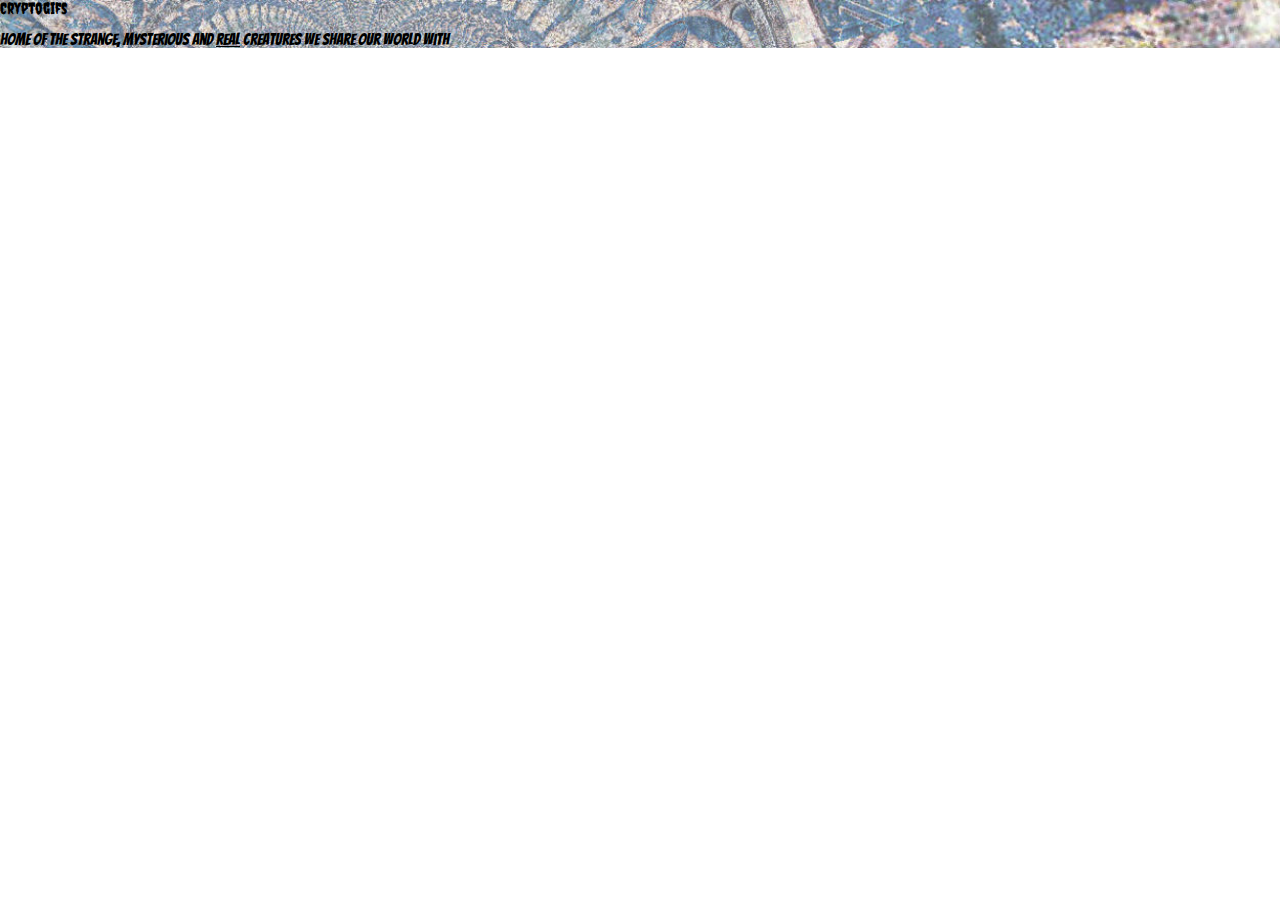
==== index.html @ 81baeee7 "pushing initial files" ====
<!DOCTYPE html>
<html lang="en">
<head>
	<title>CryptoGifs</title>
	<link rel="stylesheet" href="assets/css/reset.css">
	<link rel="stylesheet" href="https://maxcdn.bootstrapcdn.com/bootstrap/3.3.6/css/bootstrap.min.css" integrity="sha384-1q8mTJOASx8j1Au+a5WDVnPi2lkFfwwEAa8hDDdjZlpLegxhjVME1fgjWPGmkzs7" crossorigin="anonymous">
	<link rel="icon" href="assets/images/favicon.ico" type="image/x-icon">
	<link rel="stylesheet" href="assets/css/main.css">
	<script src='http://code.jquery.com/jquery-2.1.3.min.js'></script>
	<link href="https://fonts.googleapis.com/css?family=Bangers|Creepster|Russo+One" rel="stylesheet">
	<script type="text/javascript" src="assets/javascript/main.js"></script>
</head>
<body>
	<header>
		<div class="container-fluid">
			<div class="row">
				<div class="col-xs-8 col-xs-offset-2">
					<h1>Cryptogifs</h1><br>
					<p>Home of the strange, mysterious and <u>real</u> creatures we share our world with</p>
				</div>
			</div>
		</div>
	</header>




</body>
</html>
---- assets/css/main.css ----
header {
	font-family: 'Bangers', cursive;
	background-image: url(../images/Yale-world-map2.jpg);
	background-repeat: no-repeat;
	background-size: cover;
}

h1 {
	font-family: 'Creepster', cursive;
	color: ;
}
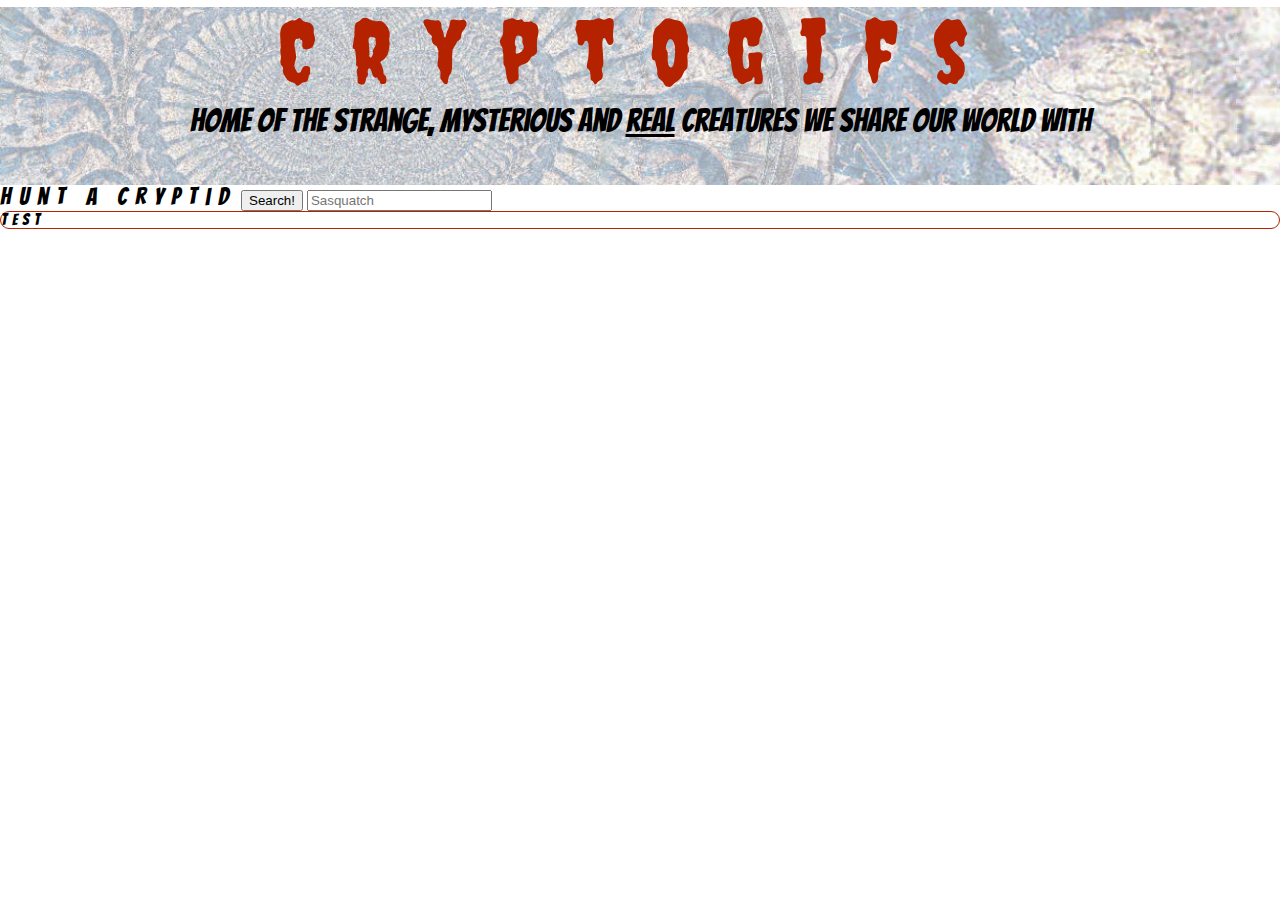
==== commit 67c4d0a7: "updating docs and folder structure" ====
--- a/index.html
+++ b/index.html
@@ -14,15 +14,40 @@
 	<header>
 		<div class="container-fluid">
 			<div class="row">
-				<div class="col-xs-8 col-xs-offset-2">
-					<h1>Cryptogifs</h1><br>
-					<p>Home of the strange, mysterious and <u>real</u> creatures we share our world with</p>
+				<div class="col-xs-12">
+					<h1>Cryptogifs</h1>
+				</div>
+			</div>
+			<div class="row">
+				<div class="col-xs-12">
+					<h2>Home of the strange, mysterious and <u>real</u> creatures we share our world with</h2>
 				</div>
 			</div>
 		</div>
 	</header>
 
-
+	<main>
+		<div class="container">
+			<div class="row">
+				<div class="col-xs-6 form-group">
+					<label for="searchQuery">Hunt a Cryptid</label>
+					<button type="button" class="btn btn-primary">Search!</button>
+					<input type="text" class="form-control" id="search" placeholder="Sasquatch">
+				</div>
+			</div>
+			<div class="row">
+				<div class="col-xs-12" id="gifButtons">
+					<h3 id="crypHolder">Test</h3>
+				</div>
+			</div>
+			<div class="row">
+				<div class="col-xs-12">
+					<div id="gifContainer">
+					</div>
+				</div>
+			</div>
+		</div>
+	</main>
 
 
 </body>
--- a/assets/css/main.css
+++ b/assets/css/main.css
@@ -1,11 +1,37 @@
 header {
-	font-family: 'Bangers', cursive;
-	background-image: url(../images/Yale-world-map2.jpg);
+	background-image: url(../images/Yale-world-map3.jpg);
 	background-repeat: no-repeat;
 	background-size: cover;
+	height: 178px;
 }
 
 h1 {
 	font-family: 'Creepster', cursive;
-	color: ;
+	color: #B52200;
+	text-align: center;
+	font-size: 550%;
+	letter-spacing: 35px;
+	margin-top: 7px;
+}
+
+header  h2 {
+	font-family: 'Bangers', cursive;
+	text-align: center;
+	font-size: 200%;
+	margin-top: 10px;
+}
+
+label {
+	font-family: 'Bangers', cursive;
+	letter-spacing: 8px;
+	font-size: 150%;
+	margin-top: 20px;
+}
+
+h3 {
+	font-family: 'Bangers', cursive;
+	letter-spacing: 5px;
+	border: 1px, solid, #B52200;
+	border-radius: 25px;
+
 }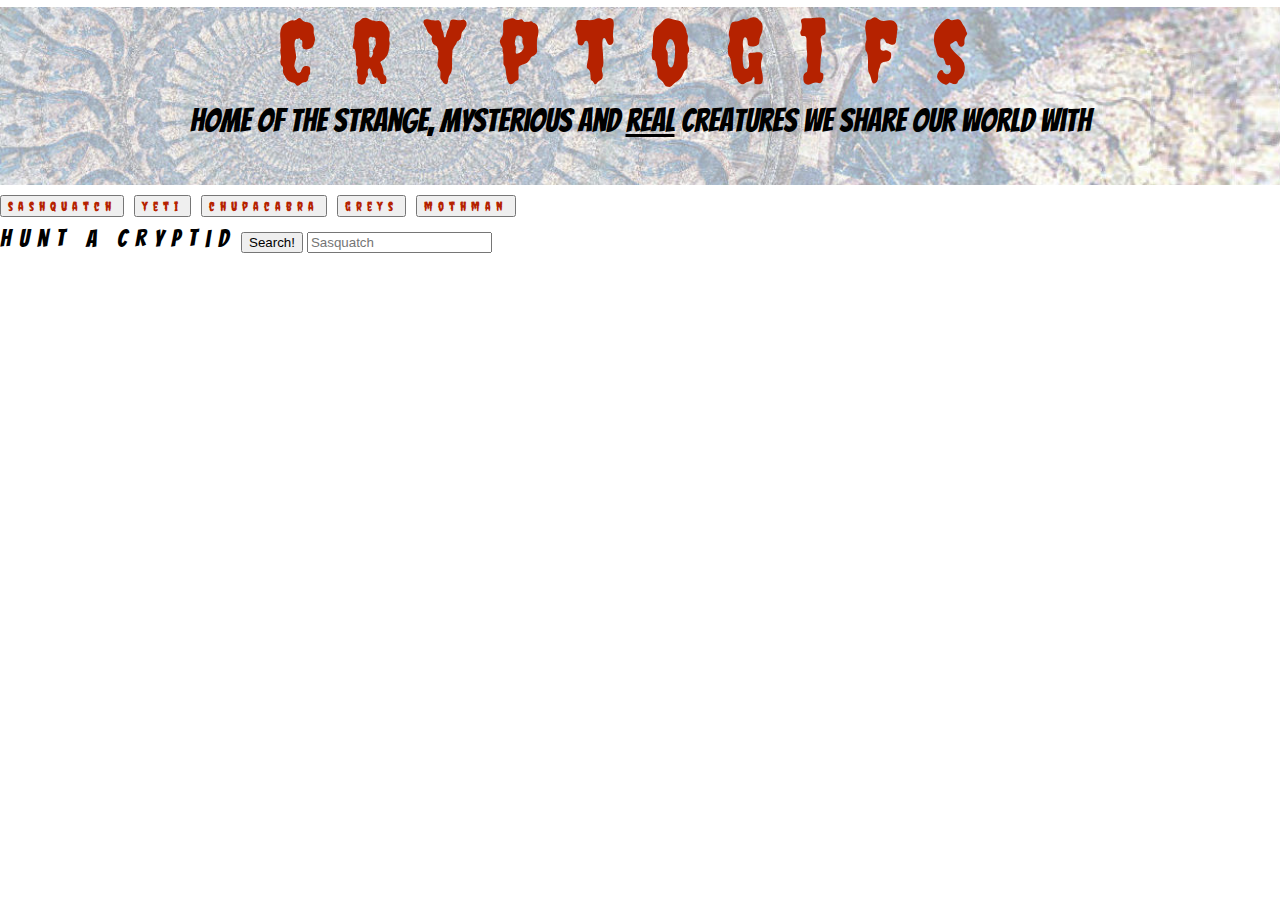
==== commit 60c48a2e: "updating" ====
--- a/index.html
+++ b/index.html
@@ -29,17 +29,19 @@
 	<main>
 		<div class="container">
 			<div class="row">
-				<div class="col-xs-6 form-group">
+				<div class="col-xs-12" id="gifButtons">
+					
+				</div>
+			</div>
+
+			<div class="row">
+				<div class="col-xs-6 col-xs-offset-3 form-group">
 					<label for="searchQuery">Hunt a Cryptid</label>
 					<button type="button" class="btn btn-primary">Search!</button>
 					<input type="text" class="form-control" id="search" placeholder="Sasquatch">
 				</div>
 			</div>
-			<div class="row">
-				<div class="col-xs-12" id="gifButtons">
-					<h3 id="crypHolder">Test</h3>
-				</div>
-			</div>
+			
 			<div class="row">
 				<div class="col-xs-12">
 					<div id="gifContainer">
--- a/assets/css/main.css
+++ b/assets/css/main.css
@@ -28,10 +28,25 @@
 	margin-top: 20px;
 }
 
+.btn-primary {
+	margin-bottom: 5px;
+}
+
 h3 {
 	font-family: 'Bangers', cursive;
 	letter-spacing: 5px;
 	border: 1px, solid, #B52200;
 	border-radius: 25px;
+}
 
+.btn-secondary {
+	font-family: 'Creepster', cursive;
+	color: #B52200;
+	text-align: center;
+	letter-spacing: 5px;
+	margin: 10px 10px;
+}
+
+.btn-secondary:nth-child(1n+1) {
+	margin-left: 0px;
 }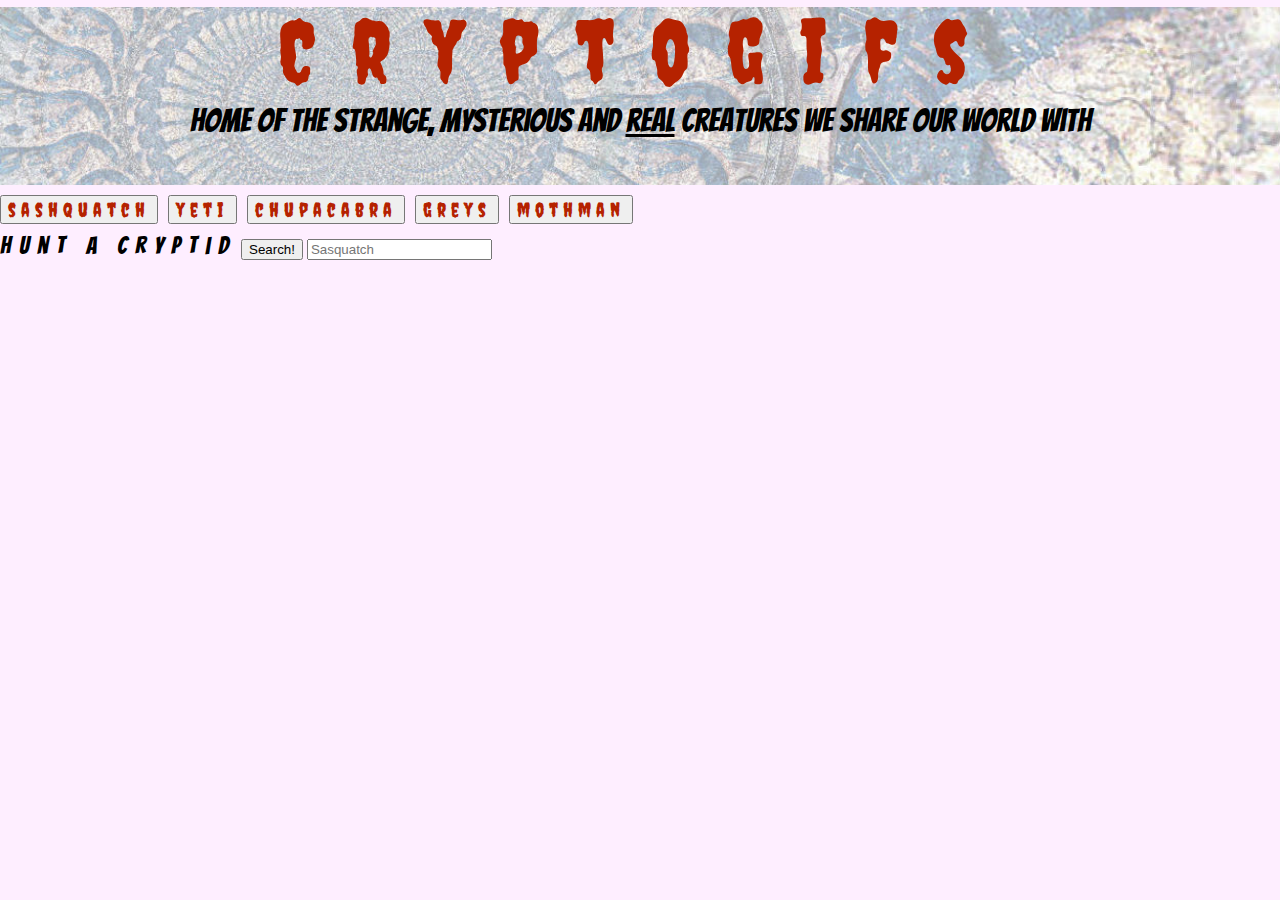
==== commit bede6186: "85% functioning!" ====
--- a/index.html
+++ b/index.html
@@ -29,7 +29,7 @@
 	<main>
 		<div class="container">
 			<div class="row">
-				<div class="col-xs-12" id="gifButtons">
+				<div class="col-xs-10 col-xs-offset-1" id="gifButtons">
 					
 				</div>
 			</div>
--- a/assets/css/main.css
+++ b/assets/css/main.css
@@ -1,3 +1,7 @@
+body {
+	background-color: #FEEEFF;
+}
+
 header {
 	background-image: url(../images/Yale-world-map3.jpg);
 	background-repeat: no-repeat;
@@ -20,6 +24,7 @@
 	font-size: 200%;
 	margin-top: 10px;
 }
+
 
 label {
 	font-family: 'Bangers', cursive;
@@ -44,9 +49,15 @@
 	color: #B52200;
 	text-align: center;
 	letter-spacing: 5px;
+	font-size: 125%;
 	margin: 10px 10px;
 }
 
 .btn-secondary:nth-child(1n+1) {
 	margin-left: 0px;
+}
+
+h2 {
+	font-family: 'Bangers', cursive;
+	text-align: center;
 }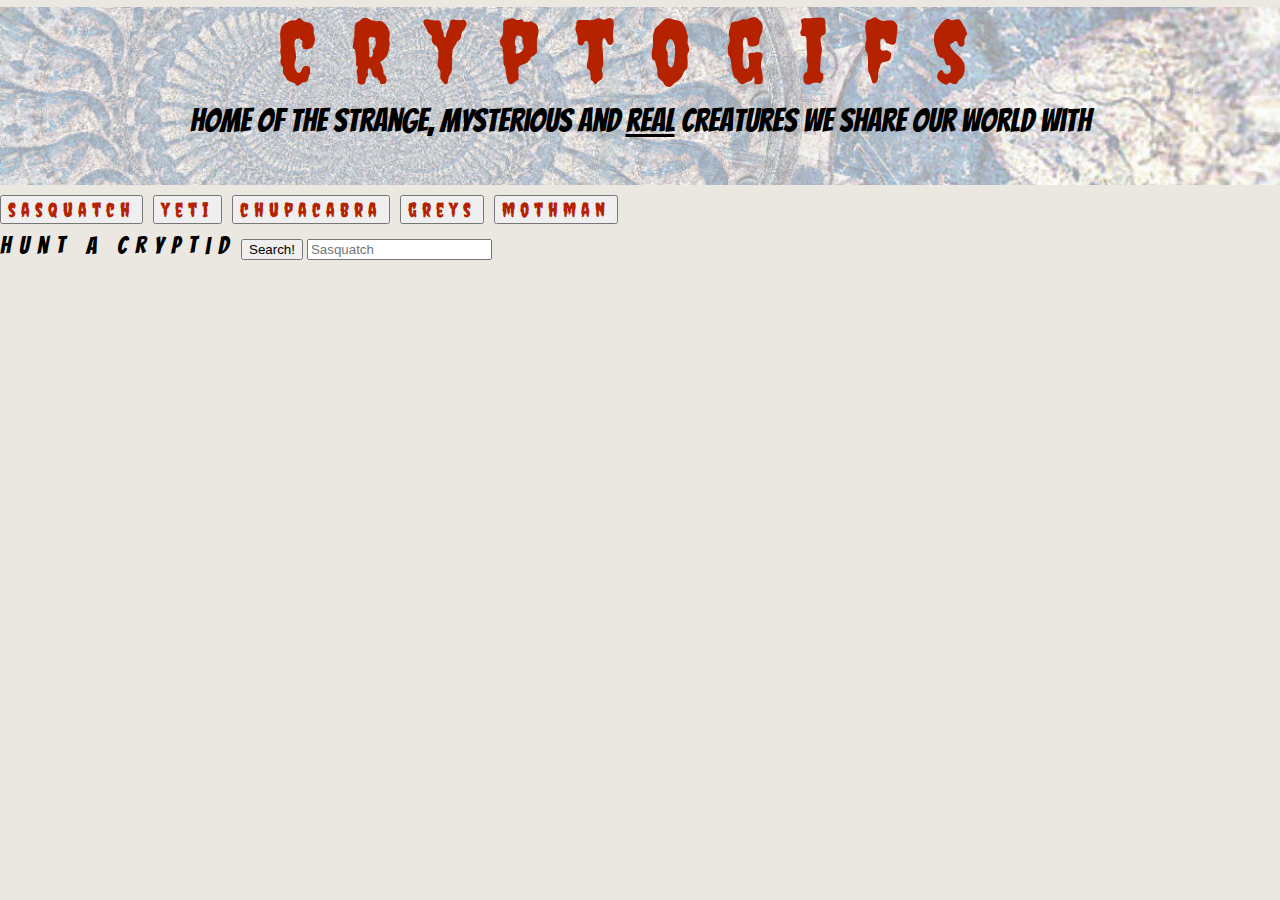
==== commit 4cb446a8: "updated urls to be https instead of http" ====
--- a/index.html
+++ b/index.html
@@ -6,7 +6,7 @@
 	<link rel="stylesheet" href="https://maxcdn.bootstrapcdn.com/bootstrap/3.3.6/css/bootstrap.min.css" integrity="sha384-1q8mTJOASx8j1Au+a5WDVnPi2lkFfwwEAa8hDDdjZlpLegxhjVME1fgjWPGmkzs7" crossorigin="anonymous">
 	<link rel="icon" href="assets/images/favicon.ico" type="image/x-icon">
 	<link rel="stylesheet" href="assets/css/main.css">
-	<script src='http://code.jquery.com/jquery-2.1.3.min.js'></script>
+	<script src='https://code.jquery.com/jquery-2.1.3.min.js'></script>
 	<link href="https://fonts.googleapis.com/css?family=Bangers|Creepster|Russo+One" rel="stylesheet">
 	<script type="text/javascript" src="assets/javascript/main.js"></script>
 </head>
@@ -30,7 +30,7 @@
 		<div class="container">
 			<div class="row">
 				<div class="col-xs-10 col-xs-offset-1" id="gifButtons">
-					
+
 				</div>
 			</div>
 
@@ -41,7 +41,7 @@
 					<input type="text" class="form-control" id="search" placeholder="Sasquatch">
 				</div>
 			</div>
-			
+
 			<div class="row">
 				<div class="col-xs-12">
 					<div id="gifContainer">
@@ -53,4 +53,4 @@
 
 
 </body>
-</html>+</html>
--- a/assets/css/main.css
+++ b/assets/css/main.css
@@ -1,5 +1,5 @@
 body {
-	background-color: #FEEEFF;
+	background-color: #ebe8e2;
 }
 
 header {
@@ -59,5 +59,5 @@
 
 h2 {
 	font-family: 'Bangers', cursive;
-	text-align: center;
+	text-align: left;
 }